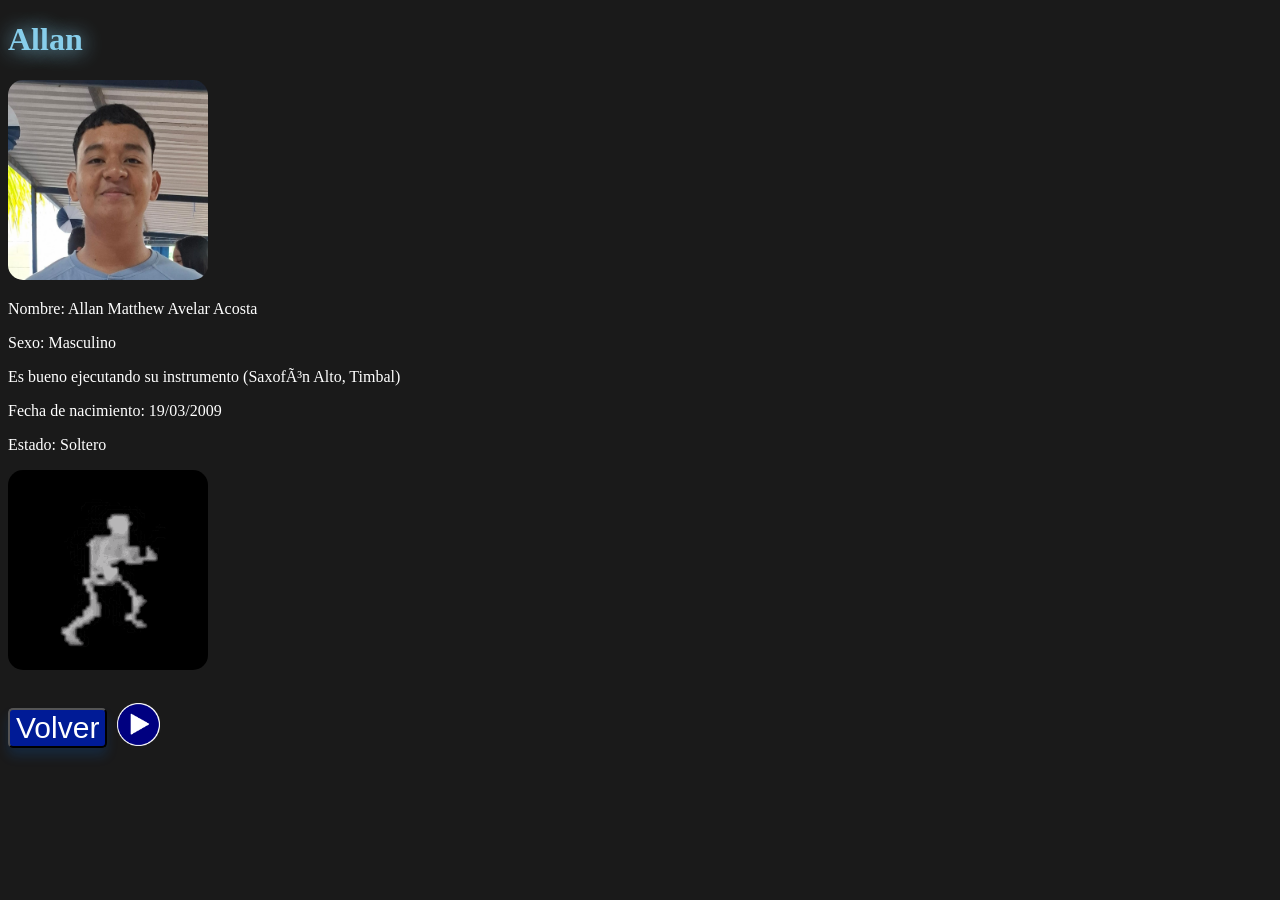
==== allan.html @ af4142e8 "Add files via upload" ====
<!DOCTYPE html>
<html lang="es">
<head>
    <link rel="stylesheet" href="style/cuentas.css"
    <meta charset="UTF-8">
    <meta name="viewport" content="width=device-width, initial-scale=1.0">
    <title>Allan</title>
</head>
<body>
    
<h1>Allan</h1>

<img src="Images/allan.jpeg">

<p>Nombre: Allan Matthew Avelar Acosta</p>
<p>Sexo: Masculino</p>
<p>Es bueno ejecutando su instrumento (Saxofón Alto, Timbal)</p>
<p>Fecha de nacimiento: 19/03/2009</p>
<p>Estado: Soltero</p>

<img src="Images/esqueleto-bailando-esqueleto.gif">

<br><br>



<div class="botones">

<button onclick="window.location.href='perfiles.html'">Volver</button>


<! Boton de la musica -->

<audio id="musica" src="Audio/allanmusica.mp3"></audio>
<button id="botonMusica" onclick="reproducirMusica()">
    <img id="iconoMusica" src="Images/play.png" alt="Reproducir">
</button>

<script>
    function reproducirMusica() { 
        const musica = document.getElementById("musica");
        const icono = document.getElementById("iconoMusica");

        if (musica.paused) {
            musica.play();
            icono.src = "images/pause.png";
         } else {
            musica.pause();
            icono.src = "images/play.png";
          }
    }
</script>
    
<br><br><br><br>
    






</div>

</body>
</html>
---- style/cuentas.css ----
img{
width: 200px !important;
    height: 200px !important;
    object-fit: cover;
    border-radius: 15px;
}

body{

    background-color: #1a1a1a;
    color: white;

}

h1{

    color: #87ceeb;
    text-shadow: 0 1px 20px #87ceeb;
}

button{
cursor:pointer;
    background-color: #001b96;
    color: rgb(255, 255, 255);
    font-family:'Segoe UI', Tahoma, Geneva, Verdana, sans-serif;
    box-shadow: 0 8px 12px rgba(0, 123, 255, 0.15);
  transition: all 0.2s ease-in-out;
    border-radius: 5px;
    font-size: 30px;
  font-weight: 500;
}

#botonMusica {
    background: none;
    border: none;
    padding: 0;
    cursor: pointer;
    box-shadow: none;
    }

#botonMusica img {
    width: 43px !important;
    height: 43px !important;
    }

.botones {
    display: flex;
    align-items: center;
    gap: 10px;
}

.play img {
    width: 60px;
}
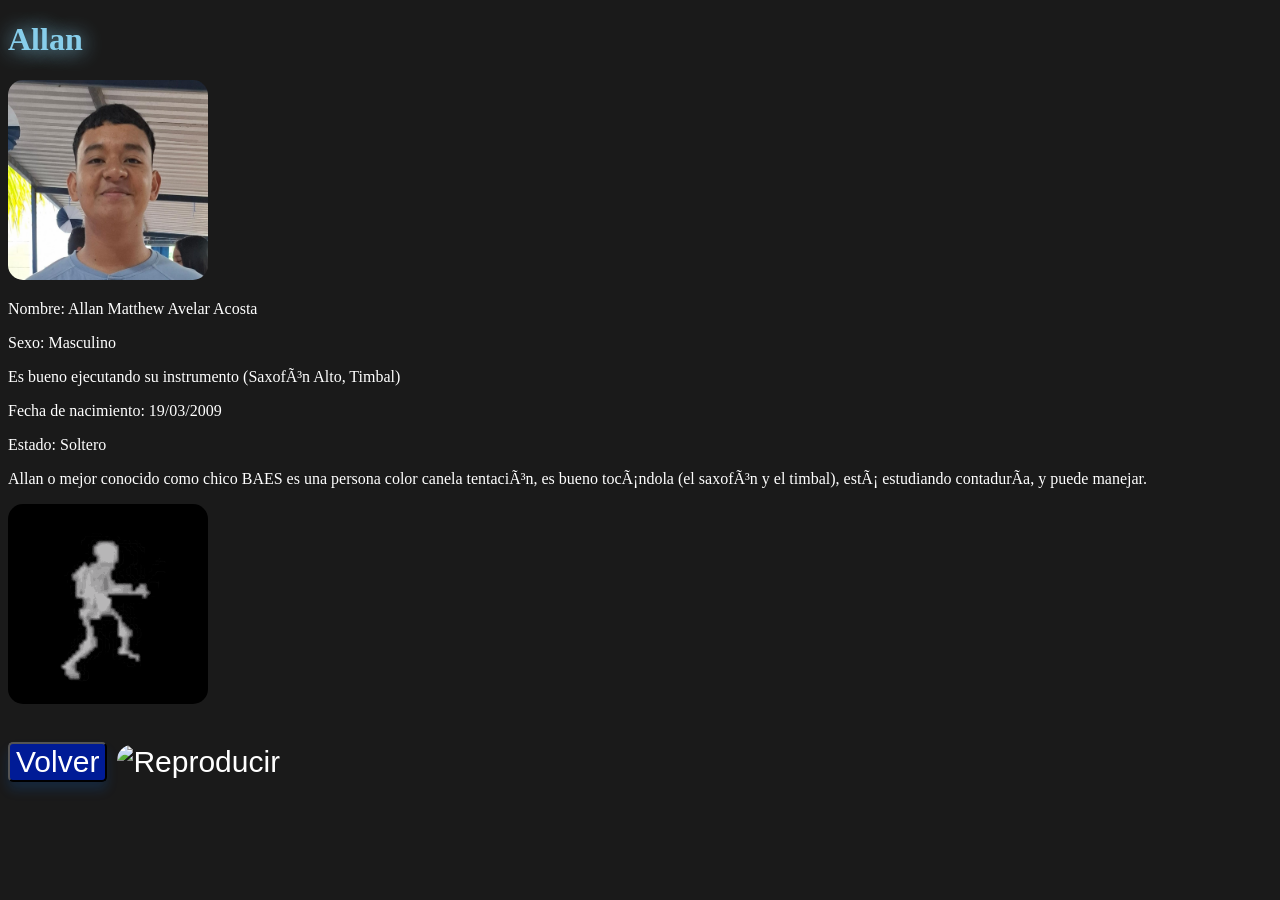
==== commit 1e47b513: "allan.html" ====
--- a/allan.html
+++ b/allan.html
@@ -17,6 +17,7 @@
 <p>Es bueno ejecutando su instrumento (Saxofón Alto, Timbal)</p>
 <p>Fecha de nacimiento: 19/03/2009</p>
 <p>Estado: Soltero</p>
+<p>Allan o mejor conocido como chico BAES es una persona color canela tentación, es bueno tocándola (el saxofón y el timbal), está estudiando contaduría, y puede manejar.</p>
 
 <img src="Images/esqueleto-bailando-esqueleto.gif">
 
@@ -33,7 +34,7 @@
 
 <audio id="musica" src="Audio/allanmusica.mp3"></audio>
 <button id="botonMusica" onclick="reproducirMusica()">
-    <img id="iconoMusica" src="Images/play.png" alt="Reproducir">
+    <img id="iconoMusica" src="./play.png" alt="Reproducir">
 </button>
 
 <script>
@@ -43,10 +44,10 @@
 
         if (musica.paused) {
             musica.play();
-            icono.src = "images/pause.png";
+            icono.src = "./pause.png";
          } else {
             musica.pause();
-            icono.src = "images/play.png";
+            icono.src = "./play.png";
           }
     }
 </script>
@@ -62,4 +63,4 @@
 </div>
 
 </body>
-</html>+</html>
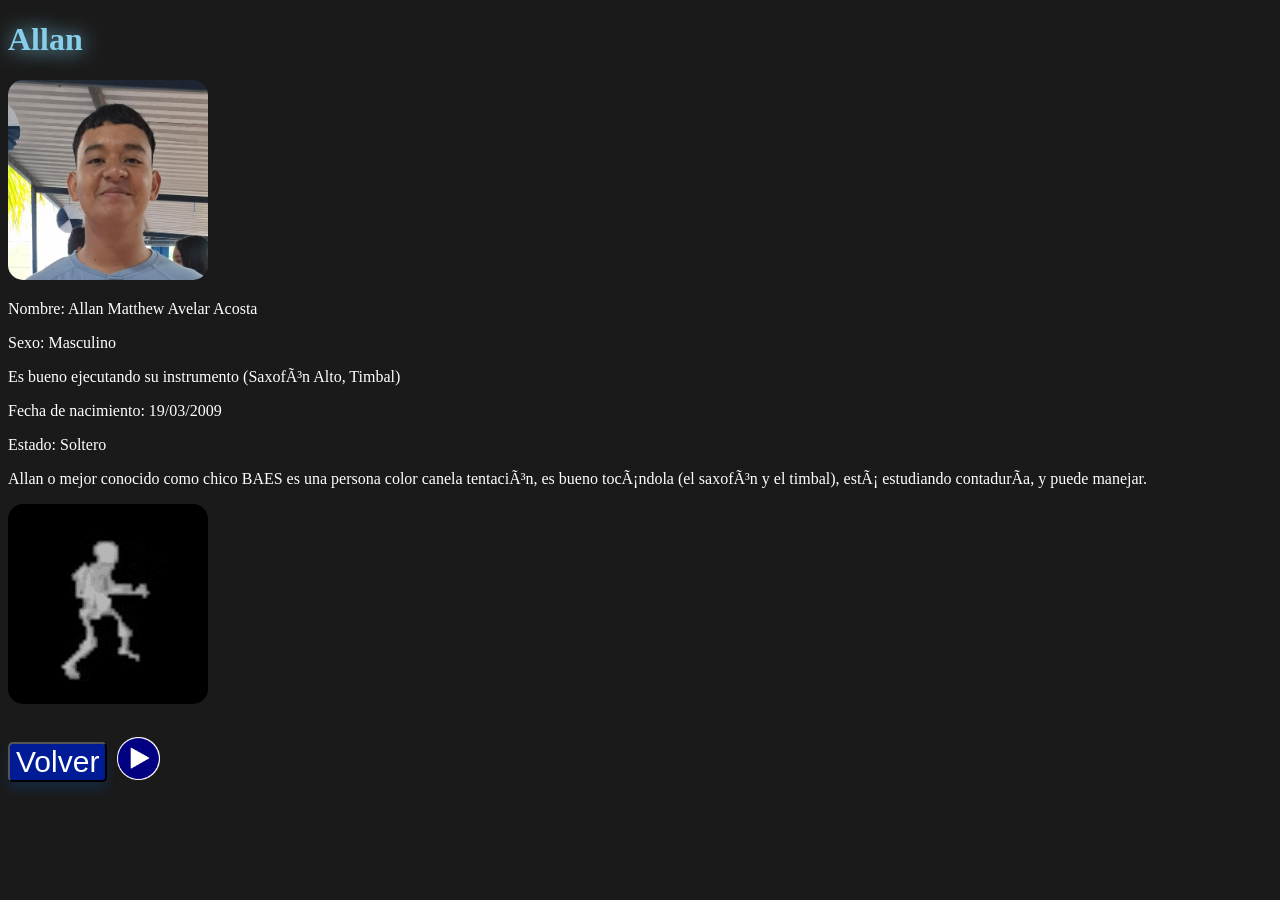
==== commit 6bd6927e: "allan.html" ====
--- a/allan.html
+++ b/allan.html
@@ -34,7 +34,7 @@
 
 <audio id="musica" src="Audio/allanmusica.mp3"></audio>
 <button id="botonMusica" onclick="reproducirMusica()">
-    <img id="iconoMusica" src="./play.png" alt="Reproducir">
+    <img id="iconoMusica" src="Images/play.png" alt="Reproducir">
 </button>
 
 <script>
@@ -44,10 +44,10 @@
 
         if (musica.paused) {
             musica.play();
-            icono.src = "./pause.png";
+            icono.src = "Images/pause.png";
          } else {
             musica.pause();
-            icono.src = "./play.png";
+            icono.src = "Images.play.png";
           }
     }
 </script>
